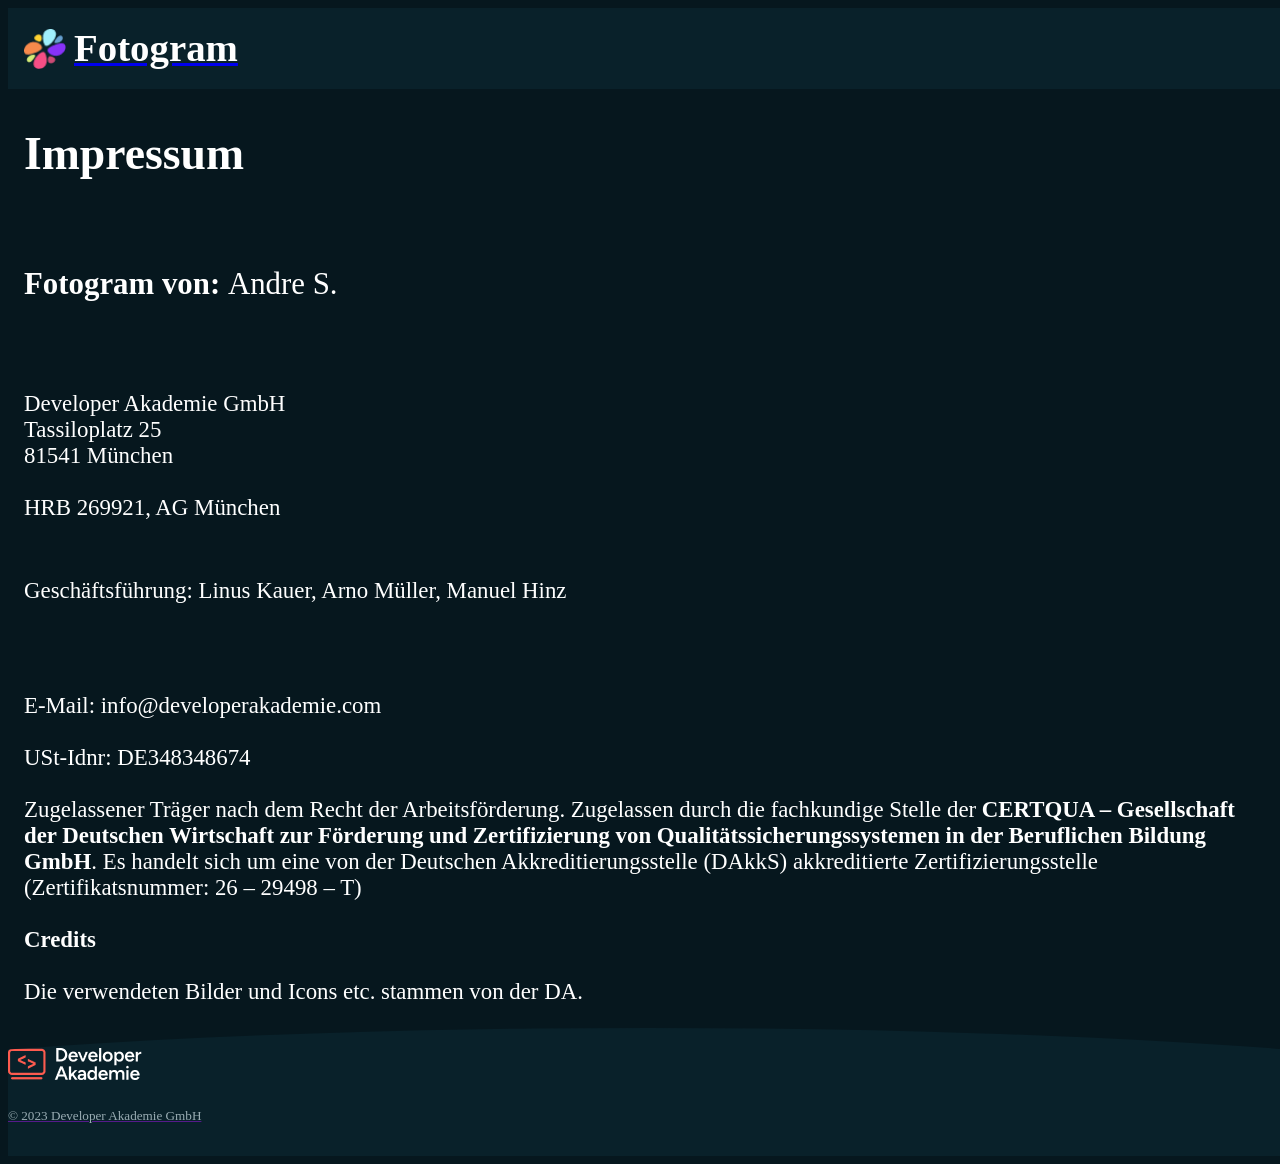
==== impressum.html @ 18f30b7e "added impressum" ====
<!doctype html>
<html lang="en">
    <head>
        <meta charset="UTF-8" />
        <meta name="viewport" content="width=device-width, initial-scale=1.0" />
        <title>Fotogram - Impressum</title>
        <link rel="stylesheet" href="style.css" />
        <link rel="stylesheet" href="./styles/style_impressum.css" />
        <link
            rel="icon"
            type="image/x-icon"
            href="./assets/icons/favicon.png"
        />
    </head>
    <body>
        <header class="header" id="testheader">
            <section class="header-content">
                <img src="./assets/icons/favicon.png" alt="Fotogram Logo" />
                <a href="index.html"><h2>Fotogram</h2></a>
            </section>
        </header>
        <main>
            <section class="impressum-content">
                <h2>Impressum</h2>
                <br />
                <h3>Fotogram von: <span>Andre S.</span></h3>
                <br /><br />
                <p>
                    Developer Akademie GmbH <br />
                    Tassiloplatz 25<br />
                    81541 München <br /><br />

                    HRB 269921, AG München <br /><br />
                </p>
                <h4>
                    Geschäftsführung:
                    <span>Linus Kauer, Arno Müller, Manuel Hinz</span>
                </h4>
                <br /><br />
                <p>
                    E-Mail: info@developerakademie.com <br /><br />
                    USt-Idnr: DE348348674 <br /><br />
                    Zugelassener Träger nach dem Recht der Arbeitsförderung.
                    Zugelassen durch die fachkundige Stelle der
                    <span
                        >CERTQUA – Gesellschaft der Deutschen Wirtschaft zur
                        Förderung und Zertifizierung von
                        Qualitätssicherungssystemen in der Beruflichen Bildung
                        GmbH</span
                    >. Es handelt sich um eine von der Deutschen
                    Akkreditierungsstelle (DAkkS) akkreditierte
                    Zertifizierungsstelle (Zertifikatsnummer: 26 – 29498 – T)<br /><br />

                    <span>Credits</span> <br /><br />
                    Die verwendeten Bilder und Icons etc. stammen von der DA.
                </p>
            </section>
        </main>
        <footer class="footer">
            <section class="footer-content">
                <div class="da-logo">
                    <img
                        src="./assets/icons/footer_logo.png"
                        alt="Developer Akademie Logo"
                    />
                </div>
                <a href=""><p>&copy; 2023 Developer Akademie GmbH</p></a>
            </section>
        </footer>
    </body>
</html>
---- style.css ----
body {
    width: 100%;
    height: 100%;
    display: flex;
    flex-direction: column;
    justify-content: center;
    align-items: center;
    position: relative;
    background-color: rgba(6, 23, 30, 1);
}
.header {
    height: 81px;
    width: 100%;
    background-color: rgba(9, 33, 42, 1);
    color: white;
    font-family: "Figtree";
    font-style: normal;
    font-weight: 700;
    line-height: 80%;
    display: flex;
    justify-content: center;
    align-items: center;

    .header-content {
        width: 100%;
        max-width: 1440px;
        height: 42px;
        display: flex;
        justify-content: flex-start;
        align-items: center;
        gap: 8px;

        h2 {
            font-size: clamp(2rem, 1.8571rem + 0.7143vw, 2.5rem);
        }
        img {
            width: 42px;
            height: 40px;
            object-fit: cover;
        }
    }
}
main {
    width: 100%;
    height: 100%;
    min-height: 90svh;
    display: flex;
    justify-content: center;
    align-items: flex-start;
    background-color: rgba(6, 23, 30, 1);

    .main-content {
        width: 100%;
        max-width: 1440px;
        display: flex;
        flex-direction: column;
        align-items: center;
        padding-top: clamp(40px, calc(5.714px + 10.714vw), 160px);

        font-family: "Figtree";
        font-style: extabold;
        font-weight: 800;

        h1 {
            font-size: clamp(2.625rem, 2.375rem + 1.25vw, 3.5rem);
            padding-bottom: clamp(56px, calc(49.143px + 2.143vw), 80px);
            text-align: center;
        }
    }
}
.main-gallery {
    display: flex;
    flex-wrap: wrap;
    justify-content: center;
    width: 100%;
    max-width: 1440px;
    gap: 16px;
    .box {
        object-fit: cover;
        border: 2px solid rgba(18, 70, 88, 1);
        border-radius: 16px;
        display: flex;
        justify-content: center;
        align-items: center;

        img {
            width: 150px;
            height: 150px;
            border-radius: 16px;
            object-fit: cover;
        }
    }
    .box:hover {
        img {
            border: 8px solid white;
        }
        cursor: pointer;
    }
    margin-bottom: clamp(45px, calc(12.143px + 10.268vw), 160px);
}

dialog {
    opacity: 0;
    transition: all 200ms ease-in-out;
    transform: translateX(0px) translateY(0px);
}
dialog.opened {
    border: 2px solid black;
    border-radius: 40px;
    color: white;
    width: 95%;
    max-width: 700px;
    height: fit-content;

    padding: clamp(2rem, calc(1.571rem + 2.143vw), 3.5rem)
        clamp(1.313rem, calc(0.545rem + 3.839vw), 4rem);

    display: flex;
    justify-content: center;
    align-items: center;
    flex-direction: column;
    background-color: rgba(9, 33, 42, 1);
    gap: 48px;

    opacity: 1;
    transition: all 300ms ease-in-out;
    left: 50%;
    top: 50%;
    -ms-transform: translate(-50%, -50%);
    -moz-transform: translate(-50%, -50%);
    -webkit-transform: translate(-50%, -50%);
    transform: translate(-50%, -50%);

    .dialog-header {
        display: flex;
        align-items: center;
        justify-content: space-between;
        width: 100%;
        height: 32px;

        font-family: "Figtree";
        font-style: bold;
        font-weight: 700;
        line-height: 100%;

        h2 {
            font-size: 1.5rem;
        }

        button {
            object-fit: cover;
            background-color: rgba(9, 33, 42, 1);
            display: flex;
            justify-content: center;
            align-items: center;
            border-radius: 50%;
            img {
                width: 13px;
                height: 13px;
                object-fit: cover;
            }
            img:hover {
                cursor: pointer;
            }
        }
    }
    .content-dialog {
        width: 100%;
        img {
            width: 100%;
            height: 375px;
            border-radius: 40px;
            object-fit: cover;
            border: 3px solid black;
        }
    }
    .dialog-footer {
        width: 100%;
        display: flex;
        justify-content: center;
        align-items: center;

        .content-footer {
            display: flex;
            width: 261px;
            height: 60px;
            display: flex;
            justify-content: space-between;
            align-items: center;

            button {
                background-color: rgba(9, 33, 42, 1);
                border-radius: 50%;
                border: none;
                img {
                    width: 60px;
                    height: 60px;
                    object-fit: cover;
                }
                img:hover {
                    cursor: pointer;
                }
            }

            p {
                font-family: "Figtree";
                font-style: normal;
                font-weight: 500;
                line-height: 100%;
                font-size: 1rem;
            }
        }
    }
}
dialog::backdrop {
    background-color: rgba(0, 0, 0, 0.8);
}
.footer {
    height: 128px;
    width: 100%;
    bottom: 0;

    background-color: rgba(9, 33, 42, 1);
    color: white;

    display: flex;
    flex-direction: column;
    justify-content: center;
    align-items: center;

    clip-path: Ellipse(90% 100% at 50% 100%);

    .footer-content {
        width: 100%;
        max-width: 1440px;
        display: flex;
        flex-direction: column;
        justify-content: center;
        align-items: center;
        .da-logo {
            display: flex;
            justify-content: center;
            align-items: center;
            padding-bottom: 16px;
            font-size: 1rem;
            img {
                width: fit-content;
            }
        }
        p {
            font-size: 0.823rem;
            font-family: "Figtree";
            font-style: normal;
            font-weight: 400;
            line-height: 100%;
            color: rgba(153, 172, 179, 1);
            text-decoration: none;
        }
        p:hover {
            text-decoration: underline;
            color: white;
        }
    }
}

@media screen and (max-width: 1440px) {
    .main-content {
        padding: 0 16px;
    }
    .header-content {
        padding: 0 16px;
    }
}

@media screen and (max-width: 768px) {
    .header {
        .header-content {
            display: flex;
            justify-content: center;
        }
    }
    dialog.opened {
        .dialog-header {
            display: flex;
            flex-direction: column-reverse;
            justify-content: flex-end;
            align-items: flex-end;
            height: 42px;
            h2 {
                text-align: left;
                position: absolute;
                left: 0;
                bottom: 0;
            }
        }
    }
}
---- styles/style_impressum.css ----
.header {
    h2 {
        text-decoration: none;
        color: white;
    }
    h2:hover {
        text-decoration: underline;
    }
}
body {
    width: 100%;
    height: 100%;
    display: flex;
    flex-direction: column;
    font-family: "Figtree";
}
.impressum-content {
    color: white;
    width: 100%;
    height: 100%;
    max-width: 1440px;
    text-align: left;
    padding: 40px 16px 150px 16px;
    /* background-color: red; */

    h2 {
        font-weight: 700;
        font-size: clamp(2rem, 1.7143rem + 1.4286vw, 3rem);
    }
    h3 {
        font-weight: 600;
        font-size: clamp(1.5rem, 1.3571rem + 0.7143vw, 2rem);
    }

    h3 span {
        font-weight: normal;
    }
    h4 {
        font-size: clamp(1rem, 0.8571rem + 0.7143vw, 1.5rem);
        font-weight: 400;
    }
    h4 span {
        font-weight: normal;
    }
    p {
        font-size: clamp(1rem, 0.8571rem + 0.7143vw, 1.5rem);
        font-weight: 400;
    }
    span {
        font-weight: bold;
    }
}
.footer {
    display: flex;
    justify-content: center;
    align-items: center;

    .footer-content {
        display: flex;
        justify-content: center;
        align-items: flex-start;
        /* height: 100%; */
        width: 100%;
        max-width: 1440px;
        .da-logo {
            display: flex;
            justify-content: flex-start;
            align-items: center;
            width: 100%;
            img {
                display: flex;
                justify-content: center;
                align-items: flex-start;
            }
        }
    }
}
@media screen and (max-width: 600px) {
    .impressum {
        h3 span {
            display: flex;
            flex-wrap: wrap;
        }
        h4 span {
            display: flex;
            flex-wrap: wrap;
        }
    }
}
@media screen and (max-width: 1440px) {
    .impressum-content {
        padding: 0 16px;
    }
    .header-content {
        padding: 0 16px;
    }
}
@media screen and (max-width: 768px) {
    .header {
        .header-content {
            display: flex;
            justify-content: flex-start;
        }
    }
}
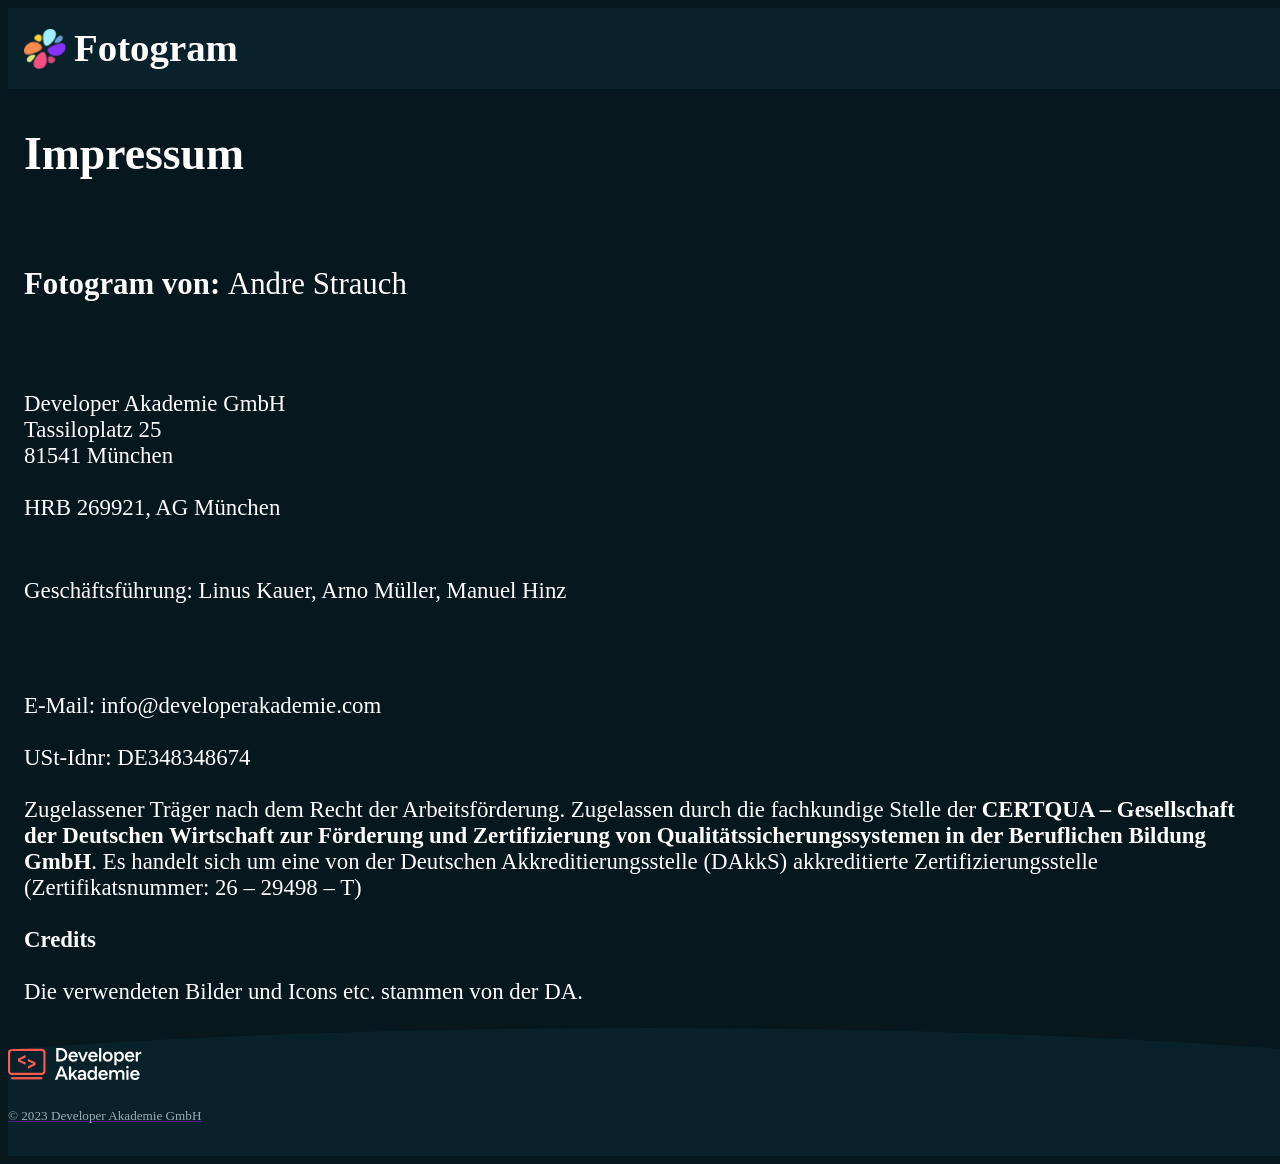
==== commit 481cd3fb: "changed impressum link" ====
--- a/impressum.html
+++ b/impressum.html
@@ -13,17 +13,17 @@
         />
     </head>
     <body>
-        <header class="header" id="testheader">
+        <header class="header">
             <section class="header-content">
                 <img src="./assets/icons/favicon.png" alt="Fotogram Logo" />
-                <a href="index.html"><h2>Fotogram</h2></a>
+                <h2>Fotogram</h2>
             </section>
         </header>
         <main>
             <section class="impressum-content">
                 <h2>Impressum</h2>
                 <br />
-                <h3>Fotogram von: <span>Andre S.</span></h3>
+                <h3>Fotogram von: <span>Andre Strauch</span></h3>
                 <br /><br />
                 <p>
                     Developer Akademie GmbH <br />
--- a/style.css
+++ b/style.css
@@ -1,6 +1,7 @@
 body {
     width: 100%;
     height: 100%;
+    min-height: 100svh;
     display: flex;
     flex-direction: column;
     justify-content: center;
@@ -58,7 +59,6 @@
         padding-top: clamp(40px, calc(5.714px + 10.714vw), 160px);
 
         font-family: "Figtree";
-        font-style: extabold;
         font-weight: 800;
 
         h1 {
@@ -90,17 +90,14 @@
             object-fit: cover;
         }
     }
-    .box:hover {
-        img {
-            border: 8px solid white;
-        }
+    button:hover {
+        border: 2px solid rgba(107, 193, 225, 1);
         cursor: pointer;
     }
     margin-bottom: clamp(45px, calc(12.143px + 10.268vw), 160px);
 }
 
 dialog {
-    opacity: 0;
     transition: all 200ms ease-in-out;
     transform: translateX(0px) translateY(0px);
 }
@@ -112,24 +109,18 @@
     max-width: 700px;
     height: fit-content;
 
-    padding: clamp(2rem, calc(1.571rem + 2.143vw), 3.5rem)
-        clamp(1.313rem, calc(0.545rem + 3.839vw), 4rem);
+    padding: clamp(1.25rem, calc(0.714rem + 2.679vw), 3.125rem)
+        clamp(0.625rem, calc(-0.089rem + 3.571vw), 3.125rem);
 
     display: flex;
     justify-content: center;
     align-items: center;
     flex-direction: column;
     background-color: rgba(9, 33, 42, 1);
-    gap: 48px;
-
-    opacity: 1;
+    gap: clamp(1.25rem, calc(0.75rem + 2.5vw), 3rem);
+
     transition: all 300ms ease-in-out;
-    left: 50%;
-    top: 50%;
-    -ms-transform: translate(-50%, -50%);
-    -moz-transform: translate(-50%, -50%);
-    -webkit-transform: translate(-50%, -50%);
-    transform: translate(-50%, -50%);
+    margin: auto;
 
     .dialog-header {
         display: flex;
@@ -144,10 +135,13 @@
         line-height: 100%;
 
         h2 {
-            font-size: 1.5rem;
-        }
-
+            font-size: clamp(1.25rem, 1.1786rem + 0.3571vw, 1.5rem);
+            width: 100%;
+            height: fit-content;
+        }
         button {
+            width: 32px;
+            height: 32px;
             object-fit: cover;
             background-color: rgba(9, 33, 42, 1);
             display: flex;
@@ -157,11 +151,12 @@
             img {
                 width: 13px;
                 height: 13px;
-                object-fit: cover;
-            }
-            img:hover {
-                cursor: pointer;
-            }
+                border: none;
+            }
+        }
+        button:hover {
+            background-color: rgba(18, 70, 88, 1);
+            cursor: pointer;
         }
     }
     .content-dialog {
@@ -170,7 +165,7 @@
             width: 100%;
             height: 375px;
             border-radius: 40px;
-            object-fit: cover;
+            object-fit: fill;
             border: 3px solid black;
         }
     }
@@ -189,19 +184,21 @@
             align-items: center;
 
             button {
-                background-color: rgba(9, 33, 42, 1);
+                background-color: rgba(253, 91, 79, 0.1);
                 border-radius: 50%;
                 border: none;
+                width: 60px;
+                height: 60px;
                 img {
-                    width: 60px;
-                    height: 60px;
+                    width: 22px;
+                    height: 19px;
                     object-fit: cover;
                 }
-                img:hover {
-                    cursor: pointer;
-                }
-            }
-
+            }
+            button:hover {
+                background-color: rgba(253, 91, 79, 0.2);
+                cursor: pointer;
+            }
             p {
                 font-family: "Figtree";
                 font-style: normal;
@@ -291,7 +288,8 @@
                 position: absolute;
                 left: 0;
                 bottom: 0;
-            }
-        }
-    }
-}
+                height: fit-content;
+            }
+        }
+    }
+}
--- a/styles/style_impressum.css
+++ b/styles/style_impressum.css
@@ -2,9 +2,6 @@
     h2 {
         text-decoration: none;
         color: white;
-    }
-    h2:hover {
-        text-decoration: underline;
     }
 }
 body {
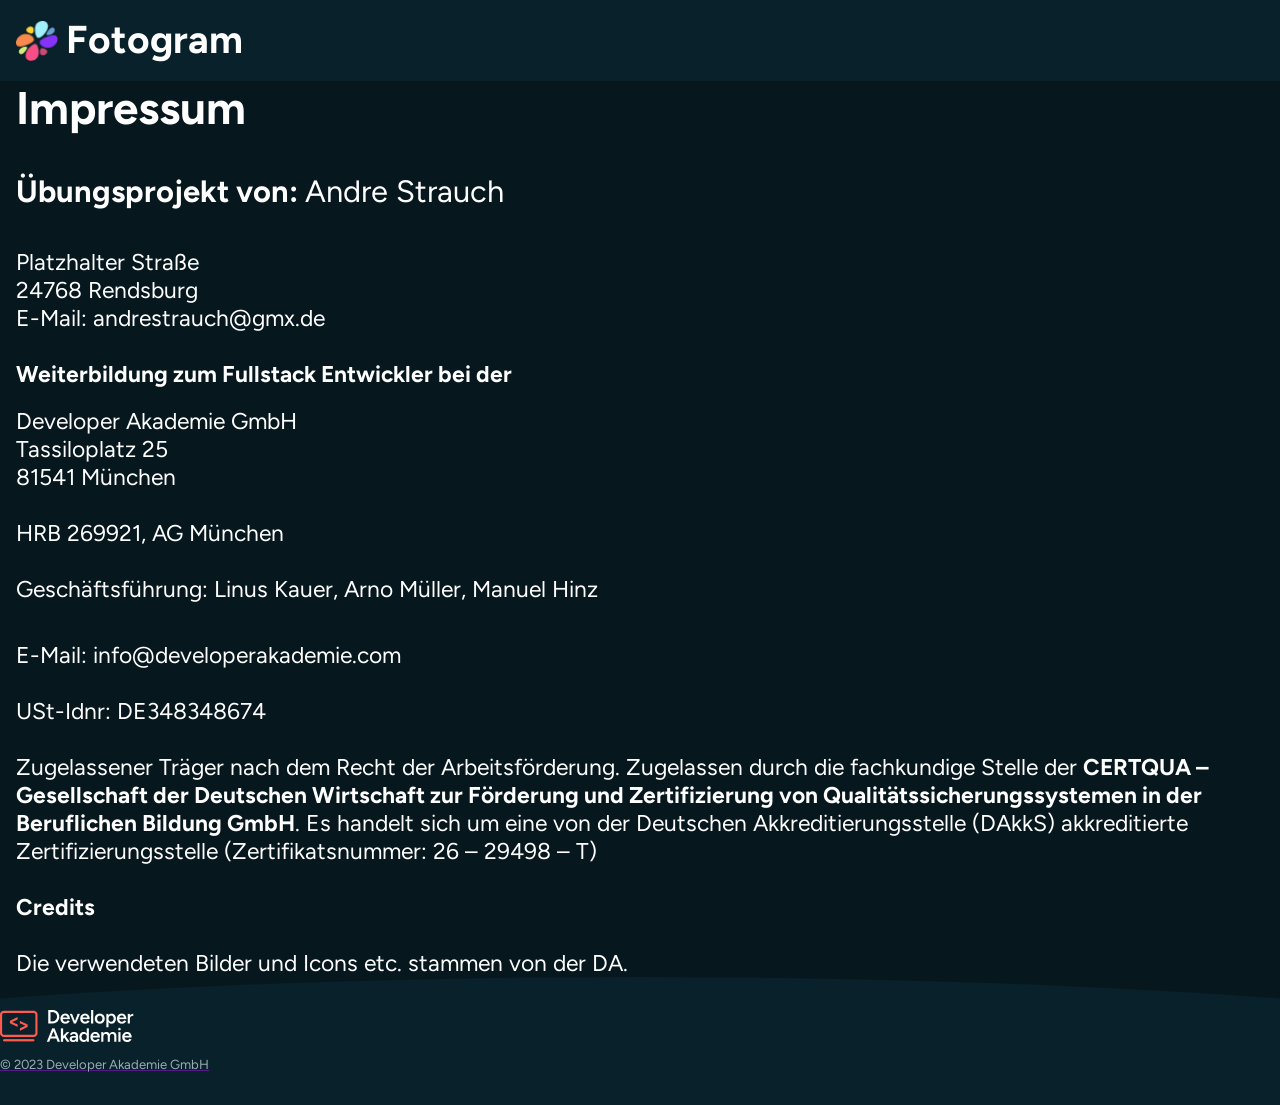
==== commit c613e4a7: "changes after feedback" ====
--- a/impressum.html
+++ b/impressum.html
@@ -4,6 +4,8 @@
         <meta charset="UTF-8" />
         <meta name="viewport" content="width=device-width, initial-scale=1.0" />
         <title>Fotogram - Impressum</title>
+        <link rel="stylesheet" href="./styles/fonts.css" />
+        <link rel="stylesheet" href="./styles/standard.css" />
         <link rel="stylesheet" href="style.css" />
         <link rel="stylesheet" href="./styles/style_impressum.css" />
         <link
@@ -22,9 +24,16 @@
         <main>
             <section class="impressum-content">
                 <h2>Impressum</h2>
+                <br /><br />
+                <h3>Übungsprojekt von: <span>Andre Strauch</span></h3>
+                <br /><br />
+                <p>
+                    Platzhalter Straße <br />
+                    24768 Rendsburg <br />
+                    E-Mail: andrestrauch@gmx.de<br /><br />
+                </p>
+                <h4>Weiterbildung zum Fullstack Entwickler bei der</h4>
                 <br />
-                <h3>Fotogram von: <span>Andre Strauch</span></h3>
-                <br /><br />
                 <p>
                     Developer Akademie GmbH <br />
                     Tassiloplatz 25<br />
@@ -32,10 +41,10 @@
 
                     HRB 269921, AG München <br /><br />
                 </p>
-                <h4>
+                <h5>
                     Geschäftsführung:
                     <span>Linus Kauer, Arno Müller, Manuel Hinz</span>
-                </h4>
+                </h5>
                 <br /><br />
                 <p>
                     E-Mail: info@developerakademie.com <br /><br />
--- a/styles/fonts.css
+++ b/styles/fonts.css
@@ -0,0 +1,35 @@
+/* figtree-regular - latin */
+@font-face {
+    font-display: swap; /* Check https://developer.mozilla.org/en-US/docs/Web/CSS/@font-face/font-display for other options. */
+    font-family: "Figtree";
+    font-style: normal;
+    font-weight: 400;
+    src: url("../assets/fonts/figtree-v9-latin-regular.woff2") format("woff2"); /* Chrome 36+, Opera 23+, Firefox 39+, Safari 12+, iOS 10+ */
+}
+
+/* figtree-500 - latin */
+@font-face {
+    font-display: swap; /* Check https://developer.mozilla.org/en-US/docs/Web/CSS/@font-face/font-display for other options. */
+    font-family: "Figtree";
+    font-style: normal;
+    font-weight: 500;
+    src: url("../assets/fonts/figtree-v9-latin-500.woff2") format("woff2"); /* Chrome 36+, Opera 23+, Firefox 39+, Safari 12+, iOS 10+ */
+}
+
+/* figtree-700 - latin */
+@font-face {
+    font-display: swap; /* Check https://developer.mozilla.org/en-US/docs/Web/CSS/@font-face/font-display for other options. */
+    font-family: "Figtree";
+    font-style: normal;
+    font-weight: 700;
+    src: url("../assets/fonts/figtree-v9-latin-700.woff2") format("woff2"); /* Chrome 36+, Opera 23+, Firefox 39+, Safari 12+, iOS 10+ */
+}
+
+/* figtree-800 - latin */
+@font-face {
+    font-display: swap; /* Check https://developer.mozilla.org/en-US/docs/Web/CSS/@font-face/font-display for other options. */
+    font-family: "Figtree";
+    font-style: normal;
+    font-weight: 800;
+    src: url("../assets/fonts/figtree-v9-latin-800.woff2") format("woff2"); /* Chrome 36+, Opera 23+, Firefox 39+, Safari 12+, iOS 10+ */
+}
--- a/styles/standard.css
+++ b/styles/standard.css
@@ -0,0 +1,15 @@
+* {
+    padding: 0;
+    margin: 0;
+    box-sizing: border-box;
+    scroll-behavior: smooth;
+    position: relative;
+}
+
+html {
+    font-size: 16px;
+    font-family: "Figtree";
+    font-style: normal;
+    font-weight: 800;
+    color: white;
+}
--- a/style.css
+++ b/style.css
@@ -9,6 +9,7 @@
     position: relative;
     background-color: rgba(6, 23, 30, 1);
 }
+
 .header {
     height: 81px;
     width: 100%;
@@ -41,6 +42,7 @@
         }
     }
 }
+
 main {
     width: 100%;
     height: 100%;
@@ -68,6 +70,7 @@
         }
     }
 }
+
 .main-gallery {
     display: flex;
     flex-wrap: wrap;
@@ -101,6 +104,7 @@
     transition: all 200ms ease-in-out;
     transform: translateX(0px) translateY(0px);
 }
+
 dialog.opened {
     border: 2px solid black;
     border-radius: 40px;
@@ -117,7 +121,7 @@
     align-items: center;
     flex-direction: column;
     background-color: rgba(9, 33, 42, 1);
-    gap: clamp(1.25rem, calc(0.75rem + 2.5vw), 3rem);
+    gap: clamp(1rem, calc(0.429rem + 2.857vw), 3rem);
 
     transition: all 300ms ease-in-out;
     margin: auto;
@@ -135,11 +139,11 @@
         line-height: 100%;
 
         h2 {
-            font-size: clamp(1.25rem, 1.1786rem + 0.3571vw, 1.5rem);
+            font-size: clamp(1.125rem, 1.0179rem + 0.5357vw, 1.5rem);
             width: 100%;
             height: fit-content;
         }
-        button {
+        .closeBtn {
             width: 32px;
             height: 32px;
             object-fit: cover;
@@ -154,18 +158,18 @@
                 border: none;
             }
         }
-        button:hover {
+        .closeBtn:hover {
             background-color: rgba(18, 70, 88, 1);
             cursor: pointer;
         }
     }
     .content-dialog {
-        width: 100%;
+        width: fit-content;
         img {
             width: 100%;
-            height: 375px;
+            max-height: 600px;
             border-radius: 40px;
-            object-fit: fill;
+            object-fit: contain;
             border: 3px solid black;
         }
     }
@@ -209,9 +213,11 @@
         }
     }
 }
+
 dialog::backdrop {
     background-color: rgba(0, 0, 0, 0.8);
 }
+
 .footer {
     height: 128px;
     width: 100%;
--- a/styles/style_impressum.css
+++ b/styles/style_impressum.css
@@ -4,6 +4,7 @@
         color: white;
     }
 }
+
 body {
     width: 100%;
     height: 100%;
@@ -11,6 +12,7 @@
     flex-direction: column;
     font-family: "Figtree";
 }
+
 .impressum-content {
     color: white;
     width: 100%;
@@ -33,10 +35,13 @@
         font-weight: normal;
     }
     h4 {
+        font-size: clamp(1.25rem, 0.8571rem + 0.7143vw, 1.75rem);
+    }
+    h5 {
         font-size: clamp(1rem, 0.8571rem + 0.7143vw, 1.5rem);
         font-weight: 400;
     }
-    h4 span {
+    h5 span {
         font-weight: normal;
     }
     p {
@@ -47,6 +52,7 @@
         font-weight: bold;
     }
 }
+
 .footer {
     display: flex;
     justify-content: center;
@@ -72,6 +78,7 @@
         }
     }
 }
+
 @media screen and (max-width: 600px) {
     .impressum {
         h3 span {
@@ -84,6 +91,7 @@
         }
     }
 }
+
 @media screen and (max-width: 1440px) {
     .impressum-content {
         padding: 0 16px;
@@ -92,6 +100,7 @@
         padding: 0 16px;
     }
 }
+
 @media screen and (max-width: 768px) {
     .header {
         .header-content {
